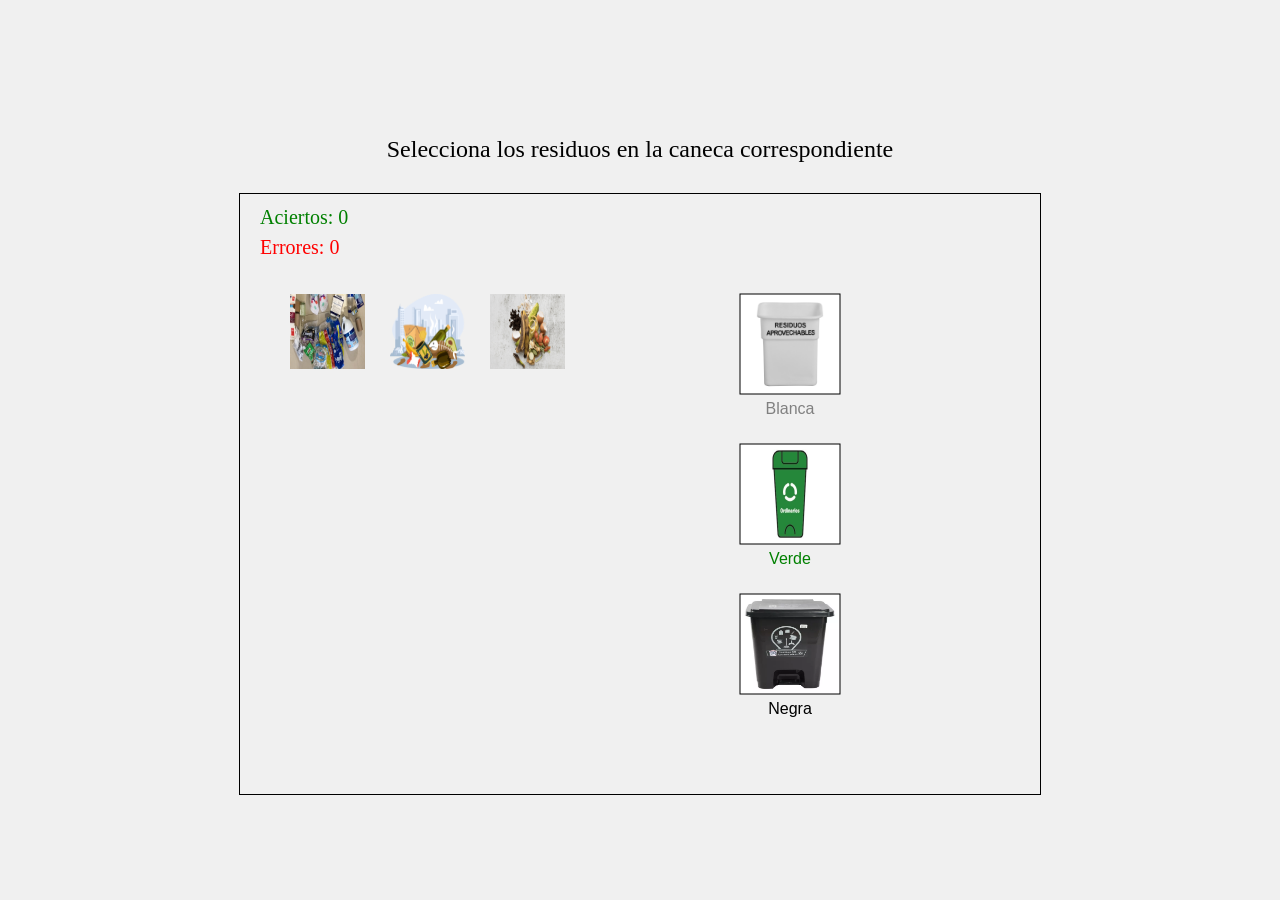
==== index.html @ 0cddd5d8 "primer comit" ====
<!DOCTYPE html>
<html lang="es">
<head>

    <meta charset="UTF-8">
    <meta name="viewport" content="width=device-width, initial-scale=1.0">
    <link rel="stylesheet" href="style.css">
    <link rel="shortcut icon" href="https://e7.pngegg.com/pngimages/988/338/png-clipart-recycle-reuse-and-reduce-icon-recycling-symbol-tin-can-beverage-can-aluminum-can-recycle-icon-saving-camera-icon.png" type="image/x-icon">
    <title>Eco Game</title>

</head>
<body>
    <div id="info">Selecciona los residuos en la caneca correspondiente</div>
    <canvas id="mycanvas" width="800" height="600"></canvas>

    
    <script src="scripst.js"></script>
</body>
</html>
---- style.css ----
#info {
    text-align: center;
    font-size: 24px;
    margin: 30px;
}
body {
    display: flex;
    justify-content: center;
    align-items: center;
    height: 100vh;
    margin: 0;
    background-color: #f0f0f0;
    flex-direction: column;
}
canvas {
    border: 1px solid #000;
}
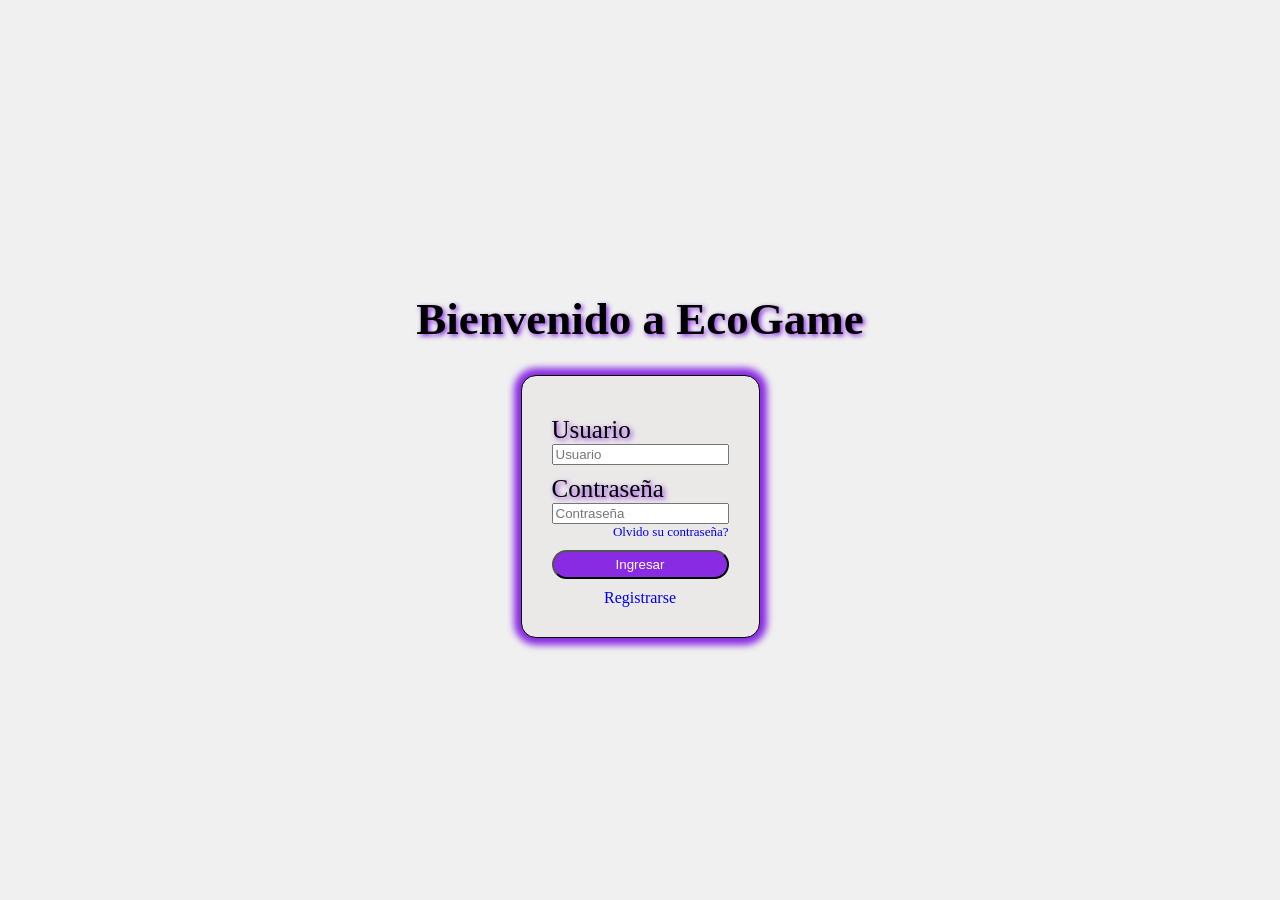
==== commit 71772aa3: "feat:implementar sistema de registro e inicio de sesion" ====
--- a/index.html
+++ b/index.html
@@ -4,16 +4,16 @@
 
     <meta charset="UTF-8">
     <meta name="viewport" content="width=device-width, initial-scale=1.0">
-    <link rel="stylesheet" href="style.css">
+    <link rel="stylesheet" href="resources/css/style.css">
     <link rel="shortcut icon" href="https://e7.pngegg.com/pngimages/988/338/png-clipart-recycle-reuse-and-reduce-icon-recycling-symbol-tin-can-beverage-can-aluminum-can-recycle-icon-saving-camera-icon.png" type="image/x-icon">
     <title>Eco Game</title>
 
 </head>
 <body>
-    <div id="info">Selecciona los residuos en la caneca correspondiente</div>
+    <div id="info"><span id="saludo" ></span> Selecciona los residuos en la caneca correspondientes </div>
     <canvas id="mycanvas" width="800" height="600"></canvas>
-
+   
     
-    <script src="scripst.js"></script>
+    <script src="resources/js/scripst.js"></script>
 </body>
 </html>
--- a/resources/css/style.css
+++ b/resources/css/style.css
@@ -0,0 +1,138 @@
+
+#info {
+    text-align: center;
+    font-size: 24px;
+    margin: 20px;
+    padding-top: 30px;
+}
+body {
+    display: flex;
+    justify-content: center;
+    align-items: center;
+    height: 100vh;
+    margin: 0;
+    background-color: #f0f0f0;
+    flex-direction: column;
+}
+canvas {
+    border: 1px solid #000;
+}
+.container-fluid{
+    display: flex;
+    margin: 40px;
+    justify-content: center;
+    align-items: center;
+    flex-direction: column;
+}   
+
+.container-input{
+    display: flex;
+    flex-direction: column;
+    max-width: 400px;
+    border: solid 1px;
+    border-radius: 15px;
+    padding: 30px;
+    box-shadow: 0px 0px 7px 7px rgb(137, 43, 226);
+    background-color: #ebe8e8;
+}
+
+button{
+    margin-top: 10px;
+    cursor: pointer;
+}
+
+label{
+    margin-top: 10px;
+}
+
+.error{
+    color: red;
+}
+
+.saludo
+{
+    font-size: medium;
+    color: black;
+}
+
+.link{
+    margin-top: 10px;
+    text-align: center;
+}
+
+.container{
+    margin-left: 70px;
+    margin-right: 70px;
+}
+
+
+.container-bar{
+    display: flex;
+    justify-content: space-between;
+    align-items: center;
+}
+
+.btn{
+    background-color: rgb(137, 43, 226);
+    border-radius: 30px;
+    padding: 5px;
+    color: white;
+}
+
+.btn-close{
+    background-color: rgb(255, 255, 255);
+    border: solid 1px;
+    border-radius: 30px;
+    padding: 10px;
+    color: rgb(255, 0, 0);
+    transition: 0.5s; 
+}
+.btn-close:hover{
+    background-color: rgb(255, 0, 0);
+    border-radius: 30px;
+    padding: 10px;
+    color: white;
+    transition: 0.5s;
+
+}
+.link-main{
+    text-decoration: none;
+    color: orchid;
+    border:solid 1px orchid;
+    padding: 10px;
+    border-radius: 15px;
+    transition: 0.5s;
+}
+
+.link-main:hover{
+    text-decoration: none;
+    background-color: orchid;
+    color: white;
+    padding: 10px;
+    border-radius: 15px;
+    transition: 0.5s;
+}
+
+a{
+    text-decoration: none;
+}
+
+label{
+    font-family: "Chiller";
+    font-size: 25px;
+    color: rgb(0, 0, 0);
+    text-shadow: 2px 2px 5px rgb(137, 43, 226);
+}
+
+.success{
+    color:rgb(79, 226, 0);
+}
+
+h1{
+    font-family: "Chiller";
+    font-size: 50px;
+     font-family: "Chiller";
+    font-size: 45px;
+    color: rgb(0, 0, 0);
+    text-shadow: 2px 2px 5px rgb(137, 43, 226);
+}
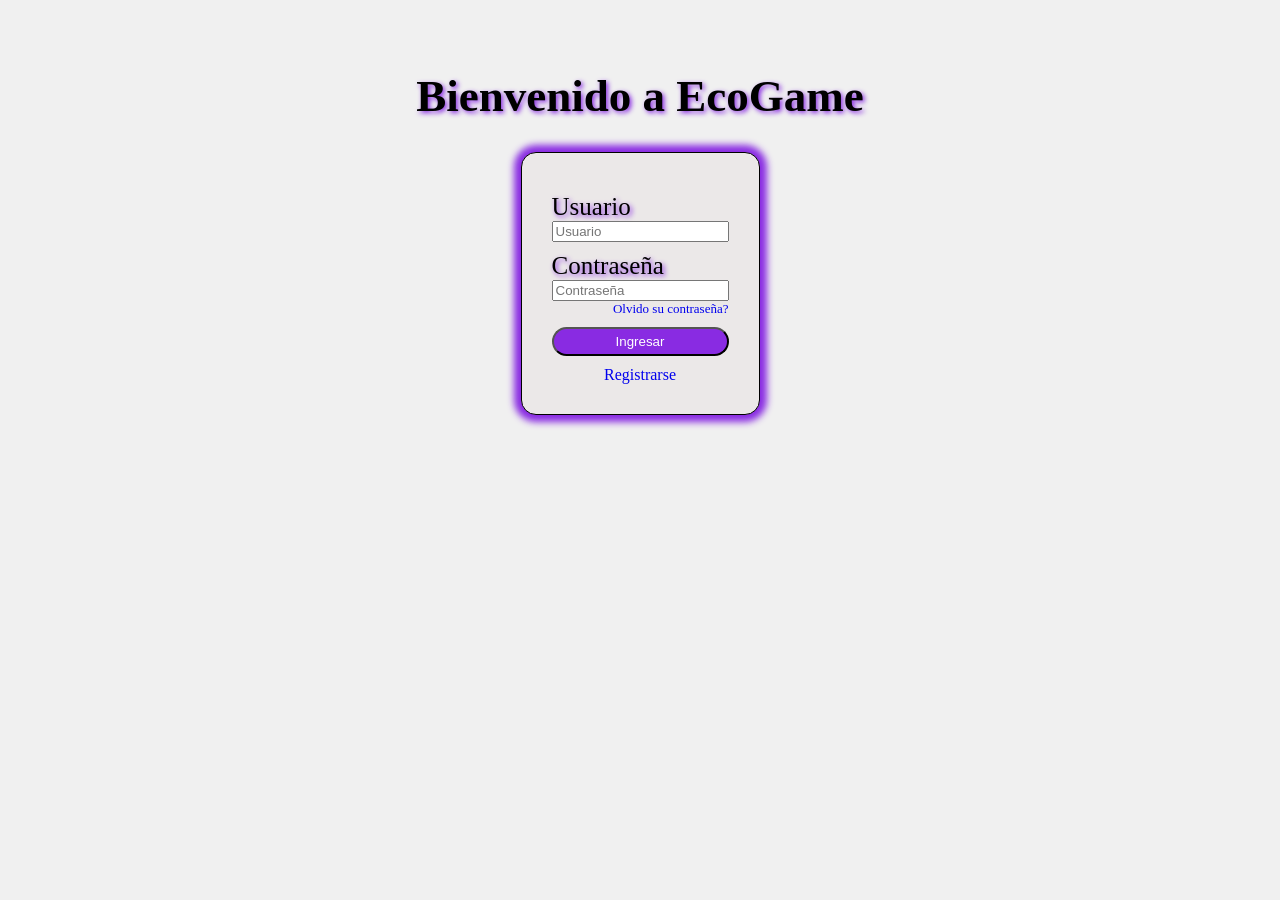
==== commit dd5a82e8: "feat: service workers" ====
--- a/index.html
+++ b/index.html
@@ -1,17 +1,19 @@
 <!DOCTYPE html>
 <html lang="es">
 <head>
+    <link rel="manifest" href="manifest.json">
+<meta name="theme-color" content="#2E7D32">
 
     <meta charset="UTF-8">
-    <meta name="viewport" content="width=device-width, initial-scale=1.0">
+<meta name="viewport" content="width=device-width, initial-scale=1.0, user-scalable=no">
     <link rel="stylesheet" href="resources/css/style.css">
     <link rel="shortcut icon" href="https://e7.pngegg.com/pngimages/988/338/png-clipart-recycle-reuse-and-reduce-icon-recycling-symbol-tin-can-beverage-can-aluminum-can-recycle-icon-saving-camera-icon.png" type="image/x-icon">
-    <title>Eco Game</title>
+    <title>Eco | Game</title>
 
 </head>
 <body>
     <div id="info"><span id="saludo" ></span> Selecciona los residuos en la caneca correspondientes </div>
-    <canvas id="mycanvas" width="800" height="600"></canvas>
+    <canvas id="mycanvas"></canvas>
    
     
     <script src="resources/js/scripst.js"></script>
--- a/resources/css/style.css
+++ b/resources/css/style.css
@@ -1,21 +1,26 @@
 
 #info {
     text-align: center;
-    font-size: 24px;
-    margin: 20px;
-    padding-top: 30px;
-}
+    font-size: 1rem;
+    margin: 10px;
+    padding-top: 10px;
+}
+
+@media (min-width: 768px) {
+    #info {
+        font-size: 24px;
+        margin: 20px;
+        padding-top: 30px;
+    }
+}
+
 body {
     display: flex;
-    justify-content: center;
-    align-items: center;
-    height: 100vh;
+    flex-direction: column;
     margin: 0;
     background-color: #f0f0f0;
-    flex-direction: column;
-}
-canvas {
-    border: 1px solid #000;
+    overflow: hidden;
+    touch-action: none;
 }
 .container-fluid{
     display: flex;
@@ -135,4 +140,94 @@
     font-size: 45px;
     color: rgb(0, 0, 0);
     text-shadow: 2px 2px 5px rgb(137, 43, 226);
-}+}
+button, .btn, .btn-close, .link-main, img {
+    transition: all 0.3s ease;
+}
+
+button:hover, .btn:hover {
+    transform: scale(1.05);
+    box-shadow: 0px 4px 12px rgba(137, 43, 226, 0.4);
+}
+
+button:active, .btn:active {
+    transform: scale(0.95);
+}
+
+.btn-close:hover {
+    transform: scale(1.1) rotate(2deg);
+    box-shadow: 0px 4px 12px rgba(255, 0, 0, 0.4);
+}
+
+.link-main:hover {
+    transform: scale(1.05);
+    box-shadow: 0px 0px 10px orchid;
+}
+
+img {
+    border-radius: 10px;
+    box-shadow: 0px 4px 12px rgba(0,0,0,0.2);
+    animation: fadeIn 0.8s ease;
+}
+
+img:hover {
+    transform: scale(1.08);
+    box-shadow: 0px 6px 18px rgba(137, 43, 226, 0.6);
+}
+@keyframes fadeIn {
+    from {
+        opacity: 0;
+        transform: translateY(10px);
+    }
+    to {
+        opacity: 1;
+        transform: translateY(0);
+    }
+}
+.container-input {
+    transition: transform 0.3s ease, box-shadow 0.3s ease;
+}
+
+.container-input:hover {
+    transform: translateY(-5px);
+    box-shadow: 0px 0px 12px 8px rgba(137, 43, 226, 0.4);
+}
+#info {
+    animation: slideDown 0.8s ease;
+}
+
+@keyframes slideDown {
+    from {
+        opacity: 0;
+        transform: translateY(-20px);
+    }
+    to {
+        opacity: 1;
+        transform: translateY(0);
+    }
+}
+#saludo {
+    animation: pulse 2s infinite ease-in-out;
+}
+
+@keyframes pulse {
+    0% { transform: scale(1); }
+    50% { transform: scale(1.05); }
+    100% { transform: scale(1); }
+}
+
+#mycanvas {
+    width: 100%;
+    max-width: 100vw;
+    height: auto;
+    border: 1px solid #000;
+    touch-action: none;
+}
+
+* {
+    -webkit-tap-highlight-color: transparent;
+}
+canvas {
+  touch-action: none;
+}
+
